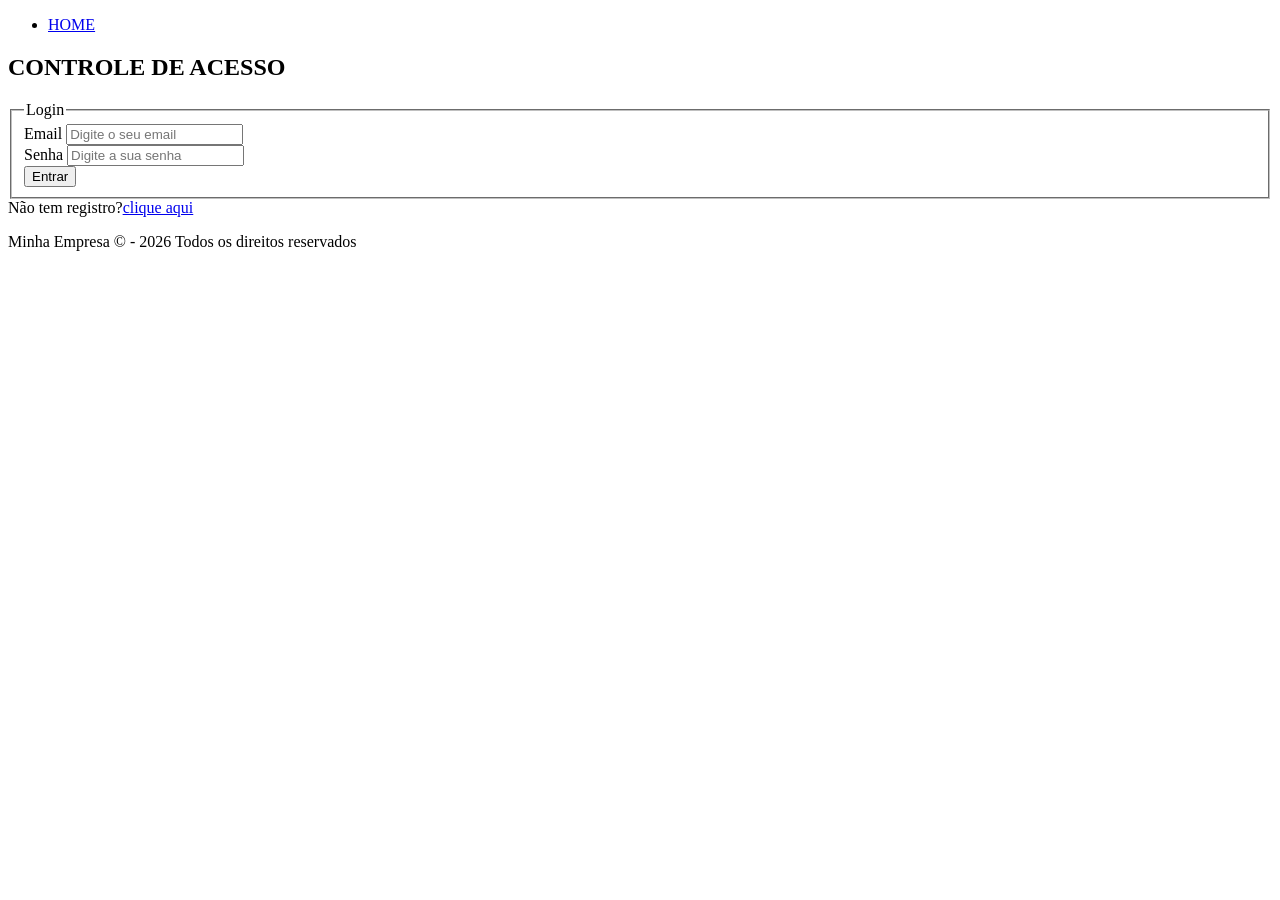
==== login.html @ 2391115f "feat : Trabalhando com forms, iniciando a validação por HTML5, passando por setCustomValidity e pseu" ====
<!doctype html>
<html lang="pt-br">
  <head>
    <meta charset="UTF-8" />
    <meta name="viewport" content="width=device-width, initial-scale=1.0" />
    <title>ESPORTE TOTAL - LOGIN</title>
    <link rel="icon" href="./img/favicon.png" />
    <link rel="stylesheet" href="./css/main.css" />
  </head>

  <body>

    <header class="cabecalho">
      <nav aria-label="Menu de navegação principal" class="cabecalho__nav">
        <ul class="cabecalho__ul">
          <li class="cabecalho__li"><a aria-label="Acessar Página principal" class="cabecalho__a cabecalho__a--active" href=".index.html">HOME</a></li>
        </ul>
      </nav>
    </header>

    <main class="conteudo">
      <section class="hero">
        <div class="hero__container">
          <h1 class="hero__title">CONTROLE DE ACESSO</h1>

          <form action="#" method="get">
            <fieldset>
                <legend> Login</legend>
                <div>
                    <label for="idEmail">Email</label>
                    <input type="email" name="email" id="idEmail" placeholder="Digite o seu email" minlength="13" maxlength="150" required oninvalid="setCustomValidity('verifique suas informações')">
                </div>
                <div>
                    <label for="idSenha">Senha</label>
                    <input type="password" id="idSenha" placeholder="Digite a sua senha" minlength="5" maxlength="30" required> 
                </div>
                <div>
                    <button type="submit" class="btn_entrar">Entrar</button>
                </div>
            </fieldset>
          </form>


          Não tem registro?<a aria-label="Para se cadastrar no sistema"class="hero__btn" href="./cadastro.html">clique aqui</a>
        </div>
      </section>
    </main>

    <footer class="rodape">
      <p>Minha Empresa &copy; - 2026 Todos os direitos reservados</p>
    </footer>
  </body>
</html>
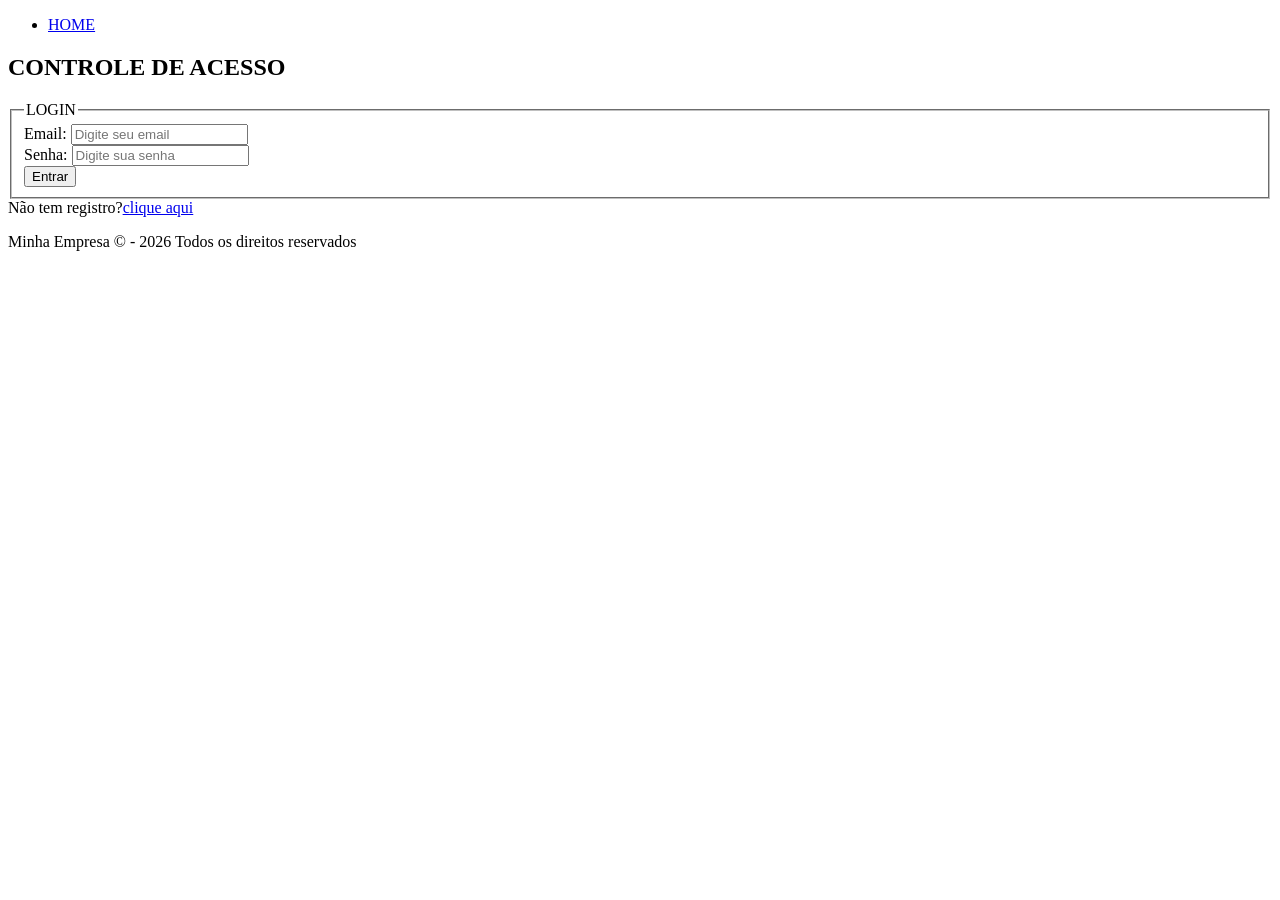
==== commit f1ab168a: "feat : Fazendo página de login" ====
--- a/login.html
+++ b/login.html
@@ -11,42 +11,41 @@
   <body>
 
     <header class="cabecalho">
-      <nav aria-label="Menu de navegação principal" class="cabecalho__nav">
+      <nav class="cabecalho__nav">
         <ul class="cabecalho__ul">
-          <li class="cabecalho__li"><a aria-label="Acessar Página principal" class="cabecalho__a cabecalho__a--active" href=".index.html">HOME</a></li>
+          <li class="cabecalho__li"><a aria-label="Acessar página principal" class="cabecalho__a cabecalho__a--active" href="./index.html">HOME</a></li>
         </ul>
       </nav>
     </header>
 
-    <main class="conteudo">
-      <section class="hero">
-        <div class="hero__container">
-          <h1 class="hero__title">CONTROLE DE ACESSO</h1>
+    <main>
+        <section class="hero">
+            <div class="hero__container">
+                <h1 class="hero__title">CONTROLE DE ACESSO</h1>
+          
+                    <form action="#" method="GET">
+                        <fieldset>
+                            <legend>LOGIN</legend>
+                            <div>
+                                <label for="idEmail">Email:</label>
+                                <input type="email" name="email" id="idEmail" placeholder="Digite seu email" minlength="13" maxlength="150" required>  <!-- Existem vários tipos de input type -->
+                            </div>
+                            <div>
+                                <label for="idSenha">Senha:</label>
+                                <input type="password" name="email" id="idSenha" placeholder="Digite sua senha" minlength="5" maxlength="20" required>
+                            </div>
+                            <div>
+                                <button type="submit" id="btnEntrar">Entrar</button>
+                            </div>
+                        </fieldset>
+                    </form>
 
-          <form action="#" method="get">
-            <fieldset>
-                <legend> Login</legend>
-                <div>
-                    <label for="idEmail">Email</label>
-                    <input type="email" name="email" id="idEmail" placeholder="Digite o seu email" minlength="13" maxlength="150" required oninvalid="setCustomValidity('verifique suas informações')">
-                </div>
-                <div>
-                    <label for="idSenha">Senha</label>
-                    <input type="password" id="idSenha" placeholder="Digite a sua senha" minlength="5" maxlength="30" required> 
-                </div>
-                <div>
-                    <button type="submit" class="btn_entrar">Entrar</button>
-                </div>
-            </fieldset>
-          </form>
-
-
-          Não tem registro?<a aria-label="Para se cadastrar no sistema"class="hero__btn" href="./cadastro.html">clique aqui</a>
-        </div>
-      </section>
+                Não tem registro?<a aria-label="Para se cadastrar no sistema." class="hero__btn" href="./cadastro.html">clique aqui</a>
+            </div>
+        </section>
     </main>
 
-    <footer class="rodape">
+    <footer>
       <p>Minha Empresa &copy; - 2026 Todos os direitos reservados</p>
     </footer>
   </body>
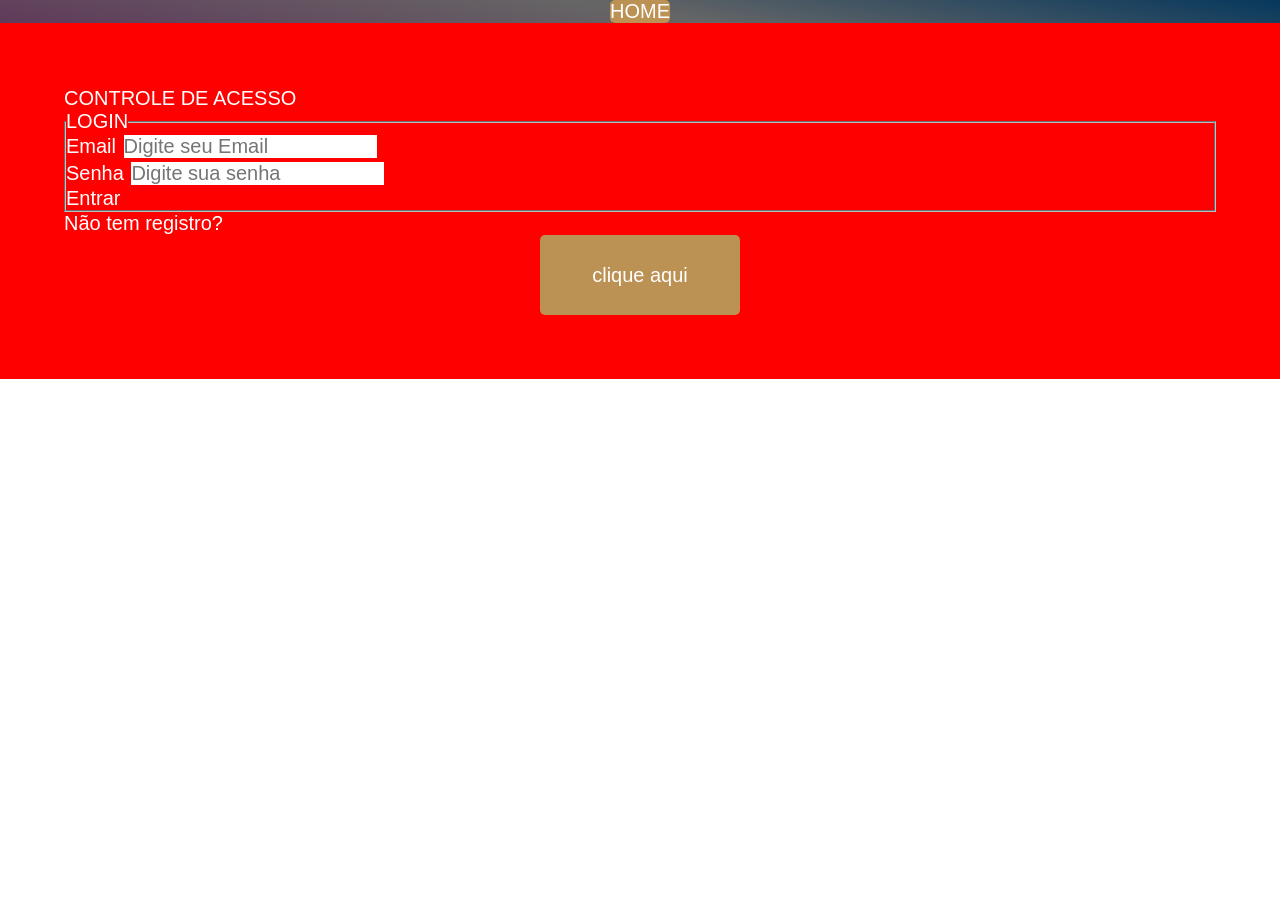
==== commit 8b4d486e: "feat: Add login page and form validation stylesr setCustomValidity e pseudo válidos e inválidos." ====
--- a/login.html
+++ b/login.html
@@ -1,52 +1,59 @@
 <!doctype html>
 <html lang="pt-br">
-  <head>
+
+<head>
     <meta charset="UTF-8" />
     <meta name="viewport" content="width=device-width, initial-scale=1.0" />
     <title>ESPORTE TOTAL - LOGIN</title>
     <link rel="icon" href="./img/favicon.png" />
     <link rel="stylesheet" href="./css/main.css" />
-  </head>
+</head>
 
-  <body>
-
+<body>
     <header class="cabecalho">
-      <nav class="cabecalho__nav">
-        <ul class="cabecalho__ul">
-          <li class="cabecalho__li"><a aria-label="Acessar página principal" class="cabecalho__a cabecalho__a--active" href="./index.html">HOME</a></li>
-        </ul>
-      </nav>
+        <nav aria-label="Menu de navegação principal" class="cabecalho__nav">
+            <ul class="cabecalho__ul">
+                <li class="cabecalho__li">
+                    <a aria-label="Acessar página" class="cabecalho__a cabecalho__a--active"
+                        href="./index.html">HOME</a>
+                </li>
+            </ul>
+        </nav>
     </header>
 
-    <main>
+    <main class="conteudo">
         <section class="hero">
-            <div class="hero__container">
+            <div class="hero__container hero__container--index">
                 <h1 class="hero__title">CONTROLE DE ACESSO</h1>
-          
-                    <form action="#" method="GET">
+
+                    <form action="/index.php" method="GET">
                         <fieldset>
                             <legend>LOGIN</legend>
                             <div>
-                                <label for="idEmail">Email:</label>
-                                <input type="email" name="email" id="idEmail" placeholder="Digite seu email" minlength="13" maxlength="150" required>  <!-- Existem vários tipos de input type -->
+                                <label for="idEmail">Email</label>
+                                <input type="email" name="email" id="idEmail" placeholder="Digite seu Email"
+                                minlength="13" maxlength="150" required oninvalid="this.setCustomValidity('Verifique suas informações')"> 
                             </div>
                             <div>
-                                <label for="idSenha">Senha:</label>
-                                <input type="password" name="email" id="idSenha" placeholder="Digite sua senha" minlength="5" maxlength="20" required>
+                                <label for="idSenha">Senha</label>
+                                <input type="password" name="senha" id="idSenha" placeholder="Digite sua senha" 
+                                minlength="5" maxlength="30" required> 
                             </div>
                             <div>
-                                <button type="submit" id="btnEntrar">Entrar</button>
+                                 <Entrar type="submit" id="btnEntrar">Entrar</button> 
                             </div>
                         </fieldset>
                     </form>
 
-                Não tem registro?<a aria-label="Para se cadastrar no sistema." class="hero__btn" href="./cadastro.html">clique aqui</a>
+               Não tem registro?<a aria-label="Para se cadastrar no sistema." class="hero__btn" href="./cadastro.html">clique aqui</a>
             </div>
         </section>
     </main>
 
-    <footer>
-      <p>Minha Empresa &copy; - 2026 Todos os direitos reservados</p>
+    <footer class="rodape">
+        <p class="rodape__cpr">ESPORTE TOTAL &copy; - 2026 Todos os direitos reservados</p>
     </footer>
-  </body>
-</html>
+
+</body>
+
+</html>
--- a/css/main.css
+++ b/css/main.css
@@ -0,0 +1,6 @@
+@import url("./base.css");
+@import url("./cabecalho.css");
+@import url("./hero.css");
+@import url("./conteudo.css");
+@import url("./rodape.css");
+@import url(./tratativas.css);
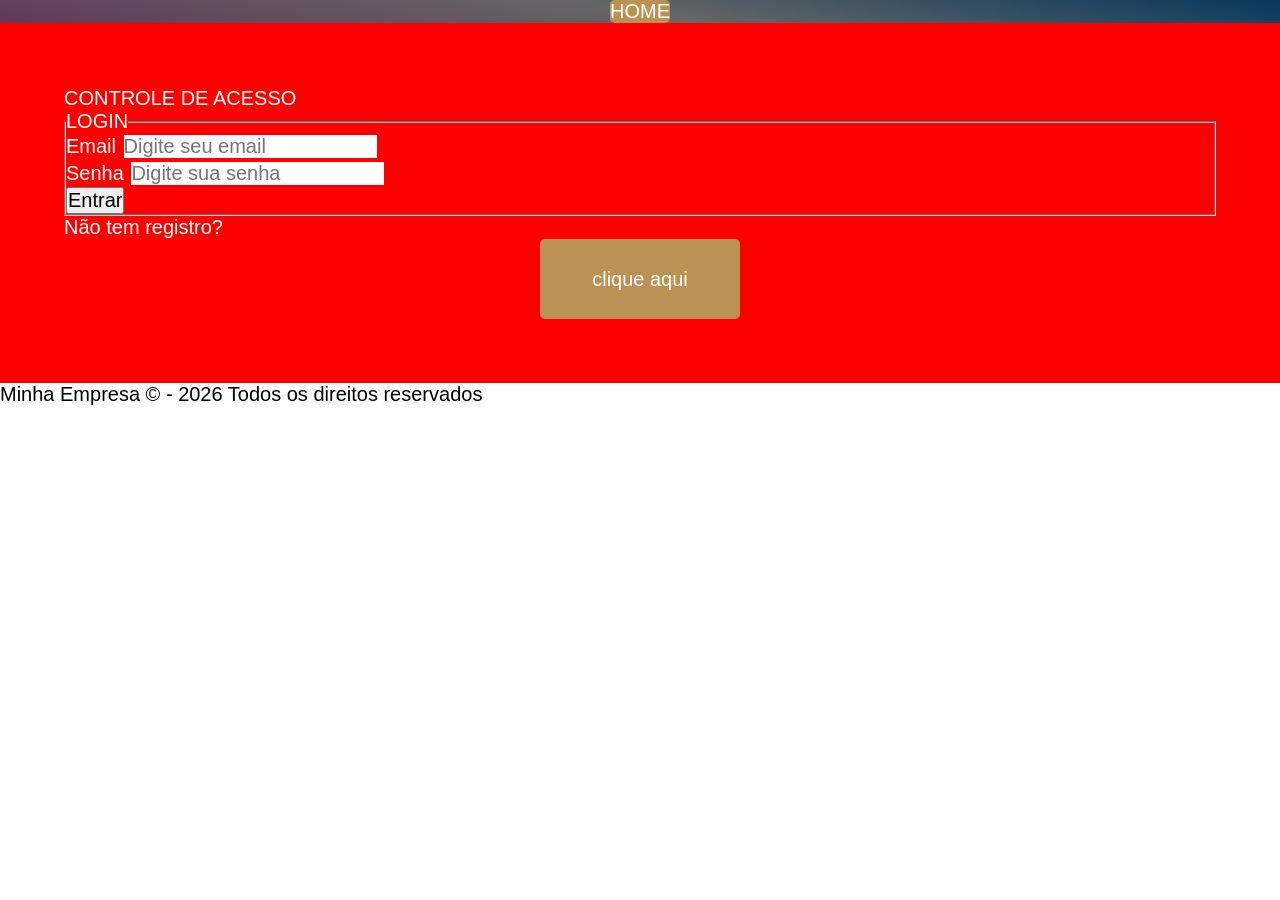
==== commit 08391870: "feat : Trabalhando com forms" ====
--- a/login.html
+++ b/login.html
@@ -1,59 +1,82 @@
 <!doctype html>
 <html lang="pt-br">
-
-<head>
+  <head>
     <meta charset="UTF-8" />
     <meta name="viewport" content="width=device-width, initial-scale=1.0" />
     <title>ESPORTE TOTAL - LOGIN</title>
     <link rel="icon" href="./img/favicon.png" />
     <link rel="stylesheet" href="./css/main.css" />
-</head>
+  </head>
 
-<body>
+  <body>
     <header class="cabecalho">
-        <nav aria-label="Menu de navegação principal" class="cabecalho__nav">
-            <ul class="cabecalho__ul">
-                <li class="cabecalho__li">
-                    <a aria-label="Acessar página" class="cabecalho__a cabecalho__a--active"
-                        href="./index.html">HOME</a>
-                </li>
-            </ul>
-        </nav>
+      <nav class="cabecalho__nav" aria-label="Menu de Navegação principal">
+        <ul class="cabecalho__ul">
+          <li class="cabecalho__li">
+            <a
+              class="cabecalho__a cabecalho__a--active"
+              href="./index.html"
+              aria-label="Ir para página Principal"
+              >HOME</a
+            >
+          </li>
+        </ul>
+      </nav>
     </header>
 
     <main class="conteudo">
-        <section class="hero">
-            <div class="hero__container hero__container--index">
-                <h1 class="hero__title">CONTROLE DE ACESSO</h1>
+      <section class="hero">
+        <div class="hero__container">
+          <h1 class="hero__title">CONTROLE DE ACESSO</h1>
 
-                    <form action="/index.php" method="GET">
-                        <fieldset>
-                            <legend>LOGIN</legend>
-                            <div>
-                                <label for="idEmail">Email</label>
-                                <input type="email" name="email" id="idEmail" placeholder="Digite seu Email"
-                                minlength="13" maxlength="150" required oninvalid="this.setCustomValidity('Verifique suas informações')"> 
-                            </div>
-                            <div>
-                                <label for="idSenha">Senha</label>
-                                <input type="password" name="senha" id="idSenha" placeholder="Digite sua senha" 
-                                minlength="5" maxlength="30" required> 
-                            </div>
-                            <div>
-                                 <Entrar type="submit" id="btnEntrar">Entrar</button> 
-                            </div>
-                        </fieldset>
-                    </form>
+          <form action="#" method="GET">
+            <fieldset>
+              <legend>LOGIN</legend>
+              <div>
+                <label for="idEmail">Email</label>
+                <input
+                  type="email"
+                  name="email"
+                  id="idEmail"
+                  placeholder="Digite seu email"
+                  minlength="13"
+                  maxlength="150"
+                  required
+                  oninvalid="setCustomValidity('Verifique suas informações!')"
+                />
+              </div>
 
-               Não tem registro?<a aria-label="Para se cadastrar no sistema." class="hero__btn" href="./cadastro.html">clique aqui</a>
-            </div>
-        </section>
+              <div>
+                <label for="idSenha">Senha</label>
+                <input
+                  type="password"
+                  name="senha"
+                  id="idSenha"
+                  placeholder="Digite sua senha"
+                  minlength="5"
+                  maxlength="30"
+                  required
+                />
+              </div>
+              <div>
+                <button type="submit" id="btnEntrar">Entrar</button>
+                <!-- <input type="submit"> -->
+              </div>
+            </fieldset>
+          </form>
+
+          Não tem registro?<a
+            aria-label="Para se cadastrar no sistema."
+            class="hero__btn"
+            href="./cadastro.html"
+            >clique aqui</a
+          >
+        </div>
+      </section>
     </main>
 
-    <footer class="rodape">
-        <p class="rodape__cpr">ESPORTE TOTAL &copy; - 2026 Todos os direitos reservados</p>
+    <footer>
+      <p>Minha Empresa &copy; - 2026 Todos os direitos reservados</p>
     </footer>
-
-</body>
-
-</html>+  </body>
+</html>
--- a/css/main.css
+++ b/css/main.css
@@ -2,5 +2,4 @@
 @import url("./cabecalho.css");
 @import url("./hero.css");
 @import url("./conteudo.css");
-@import url("./rodape.css");
-@import url(./tratativas.css);
+@import url("./tratativas.css");
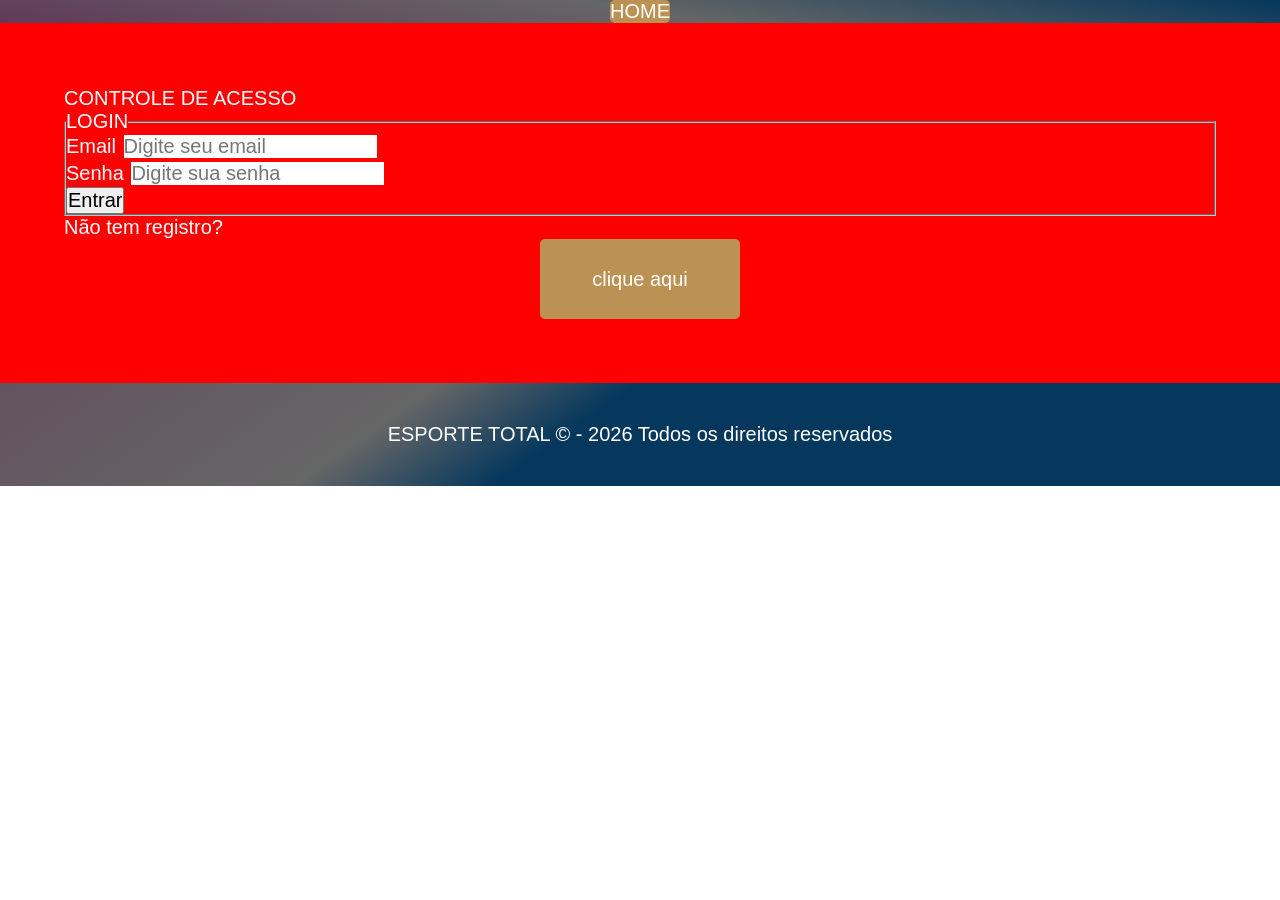
==== commit 651e23aa: "feat : Trabalhando com forms, inciando a validação por HTML5, passando por setCustomValidity e pseud" ====
--- a/login.html
+++ b/login.html
@@ -1,82 +1,61 @@
 <!doctype html>
 <html lang="pt-br">
-  <head>
+
+<head>
     <meta charset="UTF-8" />
     <meta name="viewport" content="width=device-width, initial-scale=1.0" />
     <title>ESPORTE TOTAL - LOGIN</title>
     <link rel="icon" href="./img/favicon.png" />
     <link rel="stylesheet" href="./css/main.css" />
-  </head>
+</head>
 
-  <body>
+<body>
+
     <header class="cabecalho">
-      <nav class="cabecalho__nav" aria-label="Menu de Navegação principal">
-        <ul class="cabecalho__ul">
-          <li class="cabecalho__li">
-            <a
-              class="cabecalho__a cabecalho__a--active"
-              href="./index.html"
-              aria-label="Ir para página Principal"
-              >HOME</a
-            >
-          </li>
-        </ul>
-      </nav>
+        <nav aria-label="Menu de navegação principal" class="cabecalho__nav">
+            <ul class="cabecalho__ul">
+                <li class="cabecalho__li">
+                    <a aria-label="Acessar página" class="cabecalho__a cabecalho__a--active"
+                        href="./index.html">HOME</a>
+                </li>
+            </ul>
+        </nav>
     </header>
 
     <main class="conteudo">
-      <section class="hero">
-        <div class="hero__container">
-          <h1 class="hero__title">CONTROLE DE ACESSO</h1>
+        <section class="hero">
+            <div class="hero__container hero__container--index">
+                <h1 class="hero__title">CONTROLE DE ACESSO</h1>
 
-          <form action="#" method="GET">
-            <fieldset>
-              <legend>LOGIN</legend>
-              <div>
-                <label for="idEmail">Email</label>
-                <input
-                  type="email"
-                  name="email"
-                  id="idEmail"
-                  placeholder="Digite seu email"
-                  minlength="13"
-                  maxlength="150"
-                  required
-                  oninvalid="setCustomValidity('Verifique suas informações!')"
-                />
-              </div>
+                <form action="#" method="GET">
+                    <fieldset>
+                        <legend>LOGIN</legend>
+                        <div>
+                            <label for="idEmail">Email</label>
+                            <input type="email" name="email" id="idEmail" placeholder="Digite seu email" minlength="13"
+                                maxlength="150" required oninvalid="this.setCustomValidity('Verifique suas informações!')">
+                        </div>
+                        <div>
+                            <label for="idSenha">Senha</label>
+                            <input type="password" name="senha" id="idSenha" placeholder="Digite sua senha" minlength="5"
+                                maxlength="30" required>
+                        </div>
+                        <div>
+                            <button type="submit" id="btnEntrar">Entrar</button>
+                        </div>
+                    </fieldset>
+                </form>
 
-              <div>
-                <label for="idSenha">Senha</label>
-                <input
-                  type="password"
-                  name="senha"
-                  id="idSenha"
-                  placeholder="Digite sua senha"
-                  minlength="5"
-                  maxlength="30"
-                  required
-                />
-              </div>
-              <div>
-                <button type="submit" id="btnEntrar">Entrar</button>
-                <!-- <input type="submit"> -->
-              </div>
-            </fieldset>
-          </form>
-
-          Não tem registro?<a
-            aria-label="Para se cadastrar no sistema."
-            class="hero__btn"
-            href="./cadastro.html"
-            >clique aqui</a
-          >
-        </div>
-      </section>
+                Não tem registro?<a aria-label="Para se cadastrar no sistema." class="hero__btn"
+                    href="./cadastro.html">clique aqui</a>
+            </div>
+        </section>
     </main>
 
-    <footer>
-      <p>Minha Empresa &copy; - 2026 Todos os direitos reservados</p>
+    <footer class="rodape">
+        <p class="rodape__cpr">ESPORTE TOTAL &copy; - 2026 Todos os direitos reservados</p>
     </footer>
-  </body>
-</html>
+
+</body>
+
+</html>
--- a/css/main.css
+++ b/css/main.css
@@ -2,4 +2,5 @@
 @import url("./cabecalho.css");
 @import url("./hero.css");
 @import url("./conteudo.css");
+@import url("./rodape.css");
 @import url("./tratativas.css");
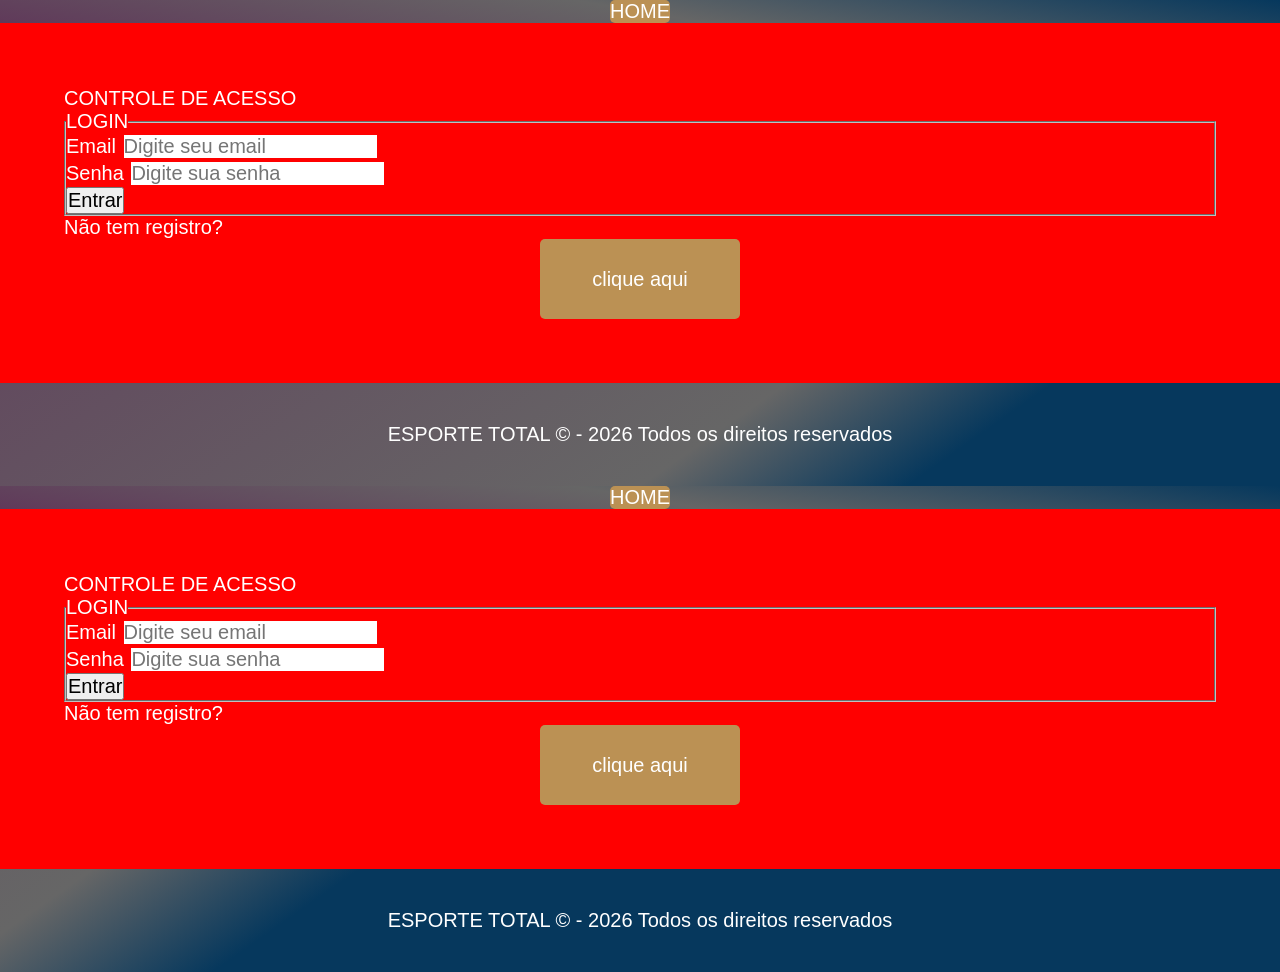
==== commit 776bb4a5: "feat : formulario, validação no HTML, setCustomValidity e pseudos valid e invalid" ====
--- a/login.html
+++ b/login.html
@@ -1,3 +1,64 @@
+<!doctype html>
+<html lang="pt-br">
+  <head>
+    <meta charset="UTF-8" />
+    <meta name="viewport" content="width=device-width, initial-scale=1.0" />
+    <title>ESPORTE TOTAL - LOGIN</title>
+    <link rel="icon" href="./img/favicon.png" />
+    <link rel="stylesheet" href="./css/main.css" />
+  </head>
+
+  <body>
+    <header class="cabecalho">
+      <nav aria-label="Menu de navegação principal" class="cabecalho__nav">
+        <ul class="cabecalho__ul">
+
+          <li class="cabecalho__li">
+            <a
+              aria-label="Acessar página"
+              class="cabecalho__a cabecalho__a--active"
+              href="index.html"
+              >HOME</a
+            >
+          </li>
+          
+        </ul>
+      </nav>
+    </header>
+
+    <main class="conteudo">
+      <section class="hero">
+        <div class="hero__container hero__container--index">
+          <h1 class="hero__title">CONTROLE DE ACESSO</h1>
+
+            <form action="#" method="get">
+                <fieldset>
+                    <legend>LOGIN</legend>
+                    <div>
+                        <label for="idEmail">Email</label>
+                        <input type="email" name="email" id="idEmail" placeholder="Digite seu email" minlength="13" maxlength="150" required>
+                    </div>
+                    <div>
+                        <label for="idSenha">Senha</label>
+                        <input type="password" name="senha" id="idSenha" placeholder="Digite sua senha" minlength="13" maxlength="150" required>
+                    </div>
+                    <div>
+                        <button type="submit" id="btnEntrar">Entrar</button>
+                    </div>
+                </fieldset>
+            </form>
+
+          Não tem registro?<a aria-label="Para se cadastrar no sistema" class="hero__btn" href="./cadastro.html">clique aqui</a>
+        </div>
+      </section>
+    </main>
+
+    <footer class="rodape">
+      <p class="rodape__cpr">ESPORTE TOTAL &copy; - 2026 Todos os direitos reservados</p>
+    </footer>
+
+  </body>
+</html>
 <!doctype html>
 <html lang="pt-br">
 
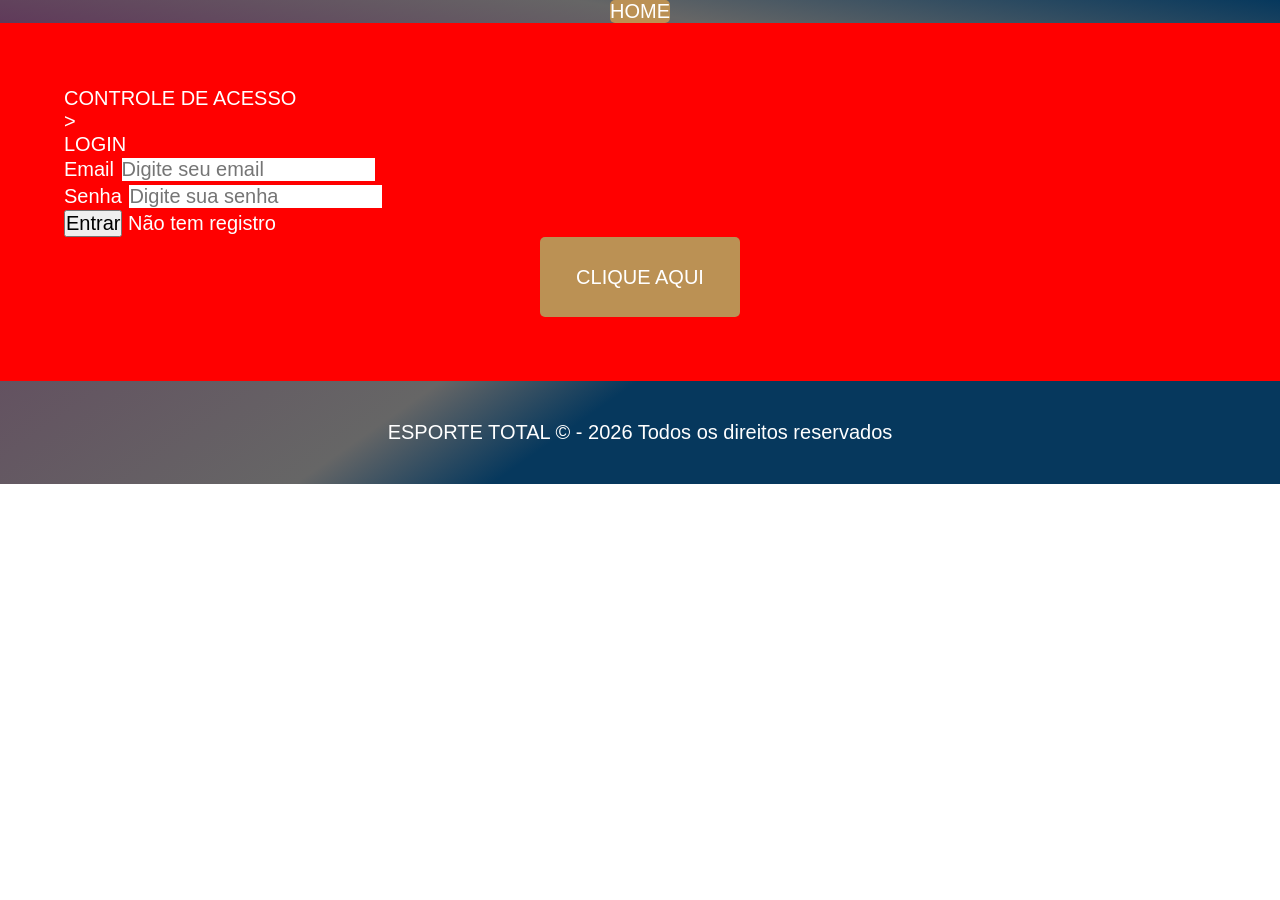
==== commit 3cec0f67: "feat : Trabalhando com forms, iniciando a validação por HTML5, passando por setCustomValidity e pseu" ====
--- a/login.html
+++ b/login.html
@@ -12,16 +12,15 @@
     <header class="cabecalho">
       <nav aria-label="Menu de navegação principal" class="cabecalho__nav">
         <ul class="cabecalho__ul">
-
           <li class="cabecalho__li">
             <a
               aria-label="Acessar página"
               class="cabecalho__a cabecalho__a--active"
-              href="index.html"
+              href="./login.html"
               >HOME</a
             >
+          
           </li>
-          
         </ul>
       </nav>
     </header>
@@ -30,27 +29,28 @@
       <section class="hero">
         <div class="hero__container hero__container--index">
           <h1 class="hero__title">CONTROLE DE ACESSO</h1>
+          
+                <form action="#" method="get"> <!-- Tudo o que viaja pela url é do tipo GET-->>
+                    <fildset>
+                        <legend>LOGIN</legend>
+                        <div>
+                          <label for="idEmail">Email</label>
+                          <input type="email" name="email" id="idEmail" placeholder="Digite seu email" minlength="13" maxlength="150" required oninvalid="setCustomValidity('Por favor, insira um email válido.')">
+                        </div>
 
-            <form action="#" method="get">
-                <fieldset>
-                    <legend>LOGIN</legend>
-                    <div>
-                        <label for="idEmail">Email</label>
-                        <input type="email" name="email" id="idEmail" placeholder="Digite seu email" minlength="13" maxlength="150" required>
-                    </div>
-                    <div>
-                        <label for="idSenha">Senha</label>
-                        <input type="password" name="senha" id="idSenha" placeholder="Digite sua senha" minlength="13" maxlength="150" required>
-                    </div>
-                    <div>
-                        <button type="submit" id="btnEntrar">Entrar</button>
-                    </div>
-                </fieldset>
-            </form>
+                        <div>
+                          <label for="idSenha">Senha</label>
+                          <input type="password" name="senha" id="idSenha" placeholder="Digite sua senha" minlength="5" maxlength="30" required oninvalid="setCustomValidity('A senha deve conter entre 5 e 30 caracteres.')">
+                        </div>
 
-          Não tem registro?<a aria-label="Para se cadastrar no sistema" class="hero__btn" href="./cadastro.html">clique aqui</a>
-        </div>
-      </section>
+                        <button type="submit" id="idEntrar">Entrar</button>
+                    </fieldset>
+                </form>
+
+          Não tem  registro<a aria-label="Para se cadastrar no sistema" class="hero__btn" href="./cadastro.html">CLIQUE AQUI</a>
+            </div>
+        </section>
+
     </main>
 
     <footer class="rodape">
@@ -59,64 +59,3 @@
 
   </body>
 </html>
-<!doctype html>
-<html lang="pt-br">
-
-<head>
-    <meta charset="UTF-8" />
-    <meta name="viewport" content="width=device-width, initial-scale=1.0" />
-    <title>ESPORTE TOTAL - LOGIN</title>
-    <link rel="icon" href="./img/favicon.png" />
-    <link rel="stylesheet" href="./css/main.css" />
-</head>
-
-<body>
-
-    <header class="cabecalho">
-        <nav aria-label="Menu de navegação principal" class="cabecalho__nav">
-            <ul class="cabecalho__ul">
-                <li class="cabecalho__li">
-                    <a aria-label="Acessar página" class="cabecalho__a cabecalho__a--active"
-                        href="./index.html">HOME</a>
-                </li>
-            </ul>
-        </nav>
-    </header>
-
-    <main class="conteudo">
-        <section class="hero">
-            <div class="hero__container hero__container--index">
-                <h1 class="hero__title">CONTROLE DE ACESSO</h1>
-
-                <form action="#" method="GET">
-                    <fieldset>
-                        <legend>LOGIN</legend>
-                        <div>
-                            <label for="idEmail">Email</label>
-                            <input type="email" name="email" id="idEmail" placeholder="Digite seu email" minlength="13"
-                                maxlength="150" required oninvalid="this.setCustomValidity('Verifique suas informações!')">
-                        </div>
-                        <div>
-                            <label for="idSenha">Senha</label>
-                            <input type="password" name="senha" id="idSenha" placeholder="Digite sua senha" minlength="5"
-                                maxlength="30" required>
-                        </div>
-                        <div>
-                            <button type="submit" id="btnEntrar">Entrar</button>
-                        </div>
-                    </fieldset>
-                </form>
-
-                Não tem registro?<a aria-label="Para se cadastrar no sistema." class="hero__btn"
-                    href="./cadastro.html">clique aqui</a>
-            </div>
-        </section>
-    </main>
-
-    <footer class="rodape">
-        <p class="rodape__cpr">ESPORTE TOTAL &copy; - 2026 Todos os direitos reservados</p>
-    </footer>
-
-</body>
-
-</html>
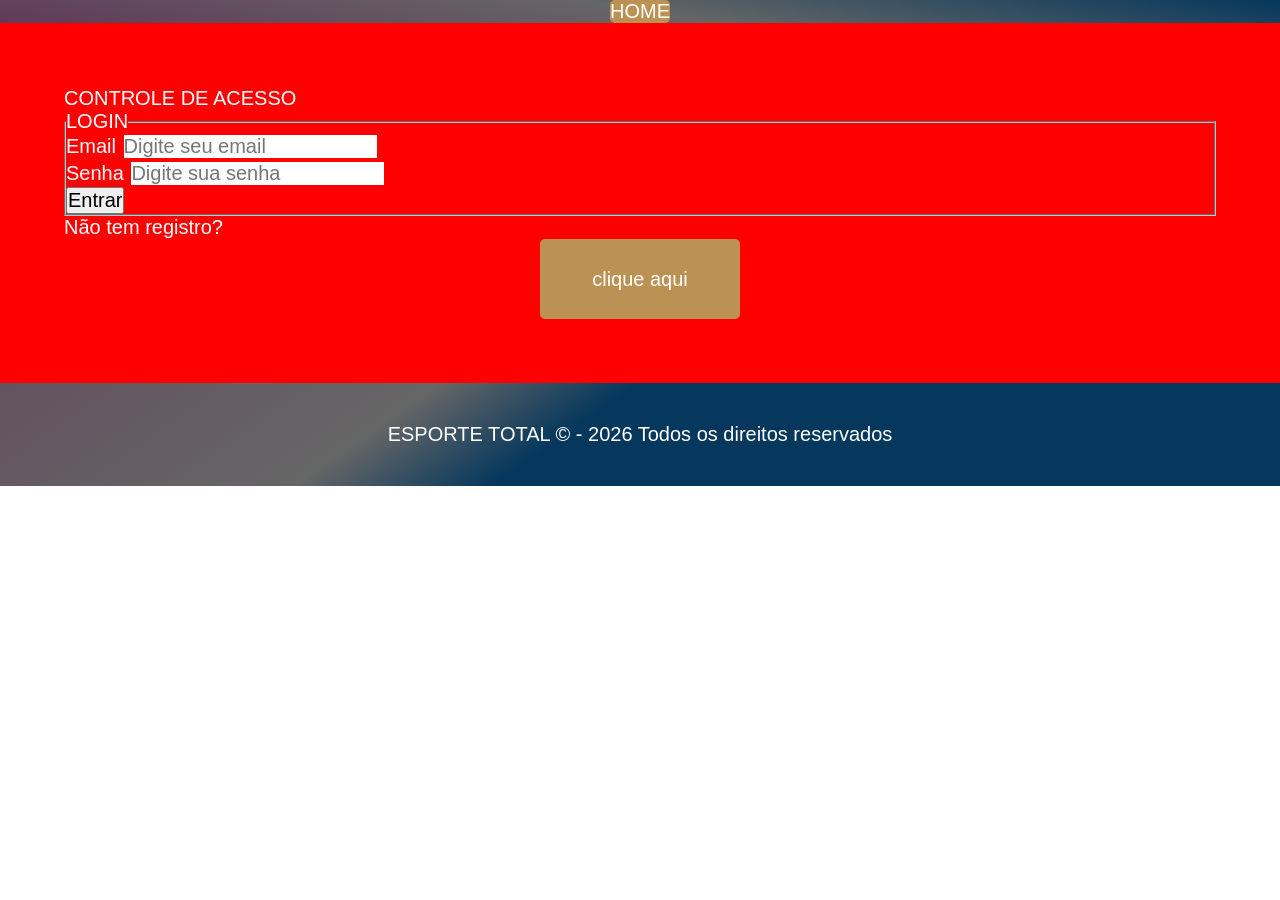
==== commit 983fd68b: "feat: iniciando com javascript" ====
--- a/login.html
+++ b/login.html
@@ -1,61 +1,68 @@
 <!doctype html>
 <html lang="pt-br">
-  <head>
+
+<head>
     <meta charset="UTF-8" />
     <meta name="viewport" content="width=device-width, initial-scale=1.0" />
     <title>ESPORTE TOTAL - LOGIN</title>
     <link rel="icon" href="./img/favicon.png" />
     <link rel="stylesheet" href="./css/main.css" />
-  </head>
 
-  <body>
+    <script src="./js/scripts.js" defer></script>
+
+</head>
+
+<body>
+
     <header class="cabecalho">
-      <nav aria-label="Menu de navegação principal" class="cabecalho__nav">
-        <ul class="cabecalho__ul">
-          <li class="cabecalho__li">
-            <a
-              aria-label="Acessar página"
-              class="cabecalho__a cabecalho__a--active"
-              href="./login.html"
-              >HOME</a
-            >
-          
-          </li>
-        </ul>
-      </nav>
+        <nav aria-label="Menu de navegação principal" class="cabecalho__nav">
+            <ul class="cabecalho__ul">
+                <li class="cabecalho__li">
+                    <a aria-label="Acessar página" class="cabecalho__a cabecalho__a--active"
+                        href="./index.html">HOME</a>
+                </li>
+            </ul>
+        </nav>
     </header>
 
     <main class="conteudo">
-      <section class="hero">
-        <div class="hero__container hero__container--index">
-          <h1 class="hero__title">CONTROLE DE ACESSO</h1>
-          
-                <form action="#" method="get"> <!-- Tudo o que viaja pela url é do tipo GET-->>
-                    <fildset>
-                        <legend>LOGIN</legend>
+        <section class="hero">
+            <div class="hero__container hero__container--index">
+                <h1 class="hero__title">CONTROLE DE ACESSO</h1>
+
+
+
+
+                <form action="#" method="GET">
+                    <fieldset>
+                        <legend >LOGIN</legend>
                         <div>
-                          <label for="idEmail">Email</label>
-                          <input type="email" name="email" id="idEmail" placeholder="Digite seu email" minlength="13" maxlength="150" required oninvalid="setCustomValidity('Por favor, insira um email válido.')">
+                            <label for="idEmail">Email</label>
+                            <input type="email" name="email" id="idEmail" placeholder="Digite seu email" minlength="13"
+                                maxlength="150" required oninvalid="this.setCustomValidity('Verifique suas informações!')">
                         </div>
+                        <div>
+                            <label for="idSenha">Senha</label>
+                            <input type="password" name="senha" id="idSenha" placeholder="Digite sua senha" minlength="5"
+                                maxlength="30" required>
+                        </div>
+                        <div>
 
-                        <div>
-                          <label for="idSenha">Senha</label>
-                          <input type="password" name="senha" id="idSenha" placeholder="Digite sua senha" minlength="5" maxlength="30" required oninvalid="setCustomValidity('A senha deve conter entre 5 e 30 caracteres.')">
+                            <button type="submit" id="btnEntrar">Entrar</button>
                         </div>
-
-                        <button type="submit" id="idEntrar">Entrar</button>
                     </fieldset>
                 </form>
 
-          Não tem  registro<a aria-label="Para se cadastrar no sistema" class="hero__btn" href="./cadastro.html">CLIQUE AQUI</a>
+                Não tem registro?<a aria-label="Para se cadastrar no sistema." class="hero__btn"
+                    href="./cadastro.html">clique aqui</a>
             </div>
         </section>
-
     </main>
 
     <footer class="rodape">
-      <p class="rodape__cpr">ESPORTE TOTAL &copy; - 2026 Todos os direitos reservados</p>
+        <p class="rodape__cpr">ESPORTE TOTAL &copy; - 2026 Todos os direitos reservados</p>
     </footer>
+ 
+</body>
 
-  </body>
-</html>
+</html>
